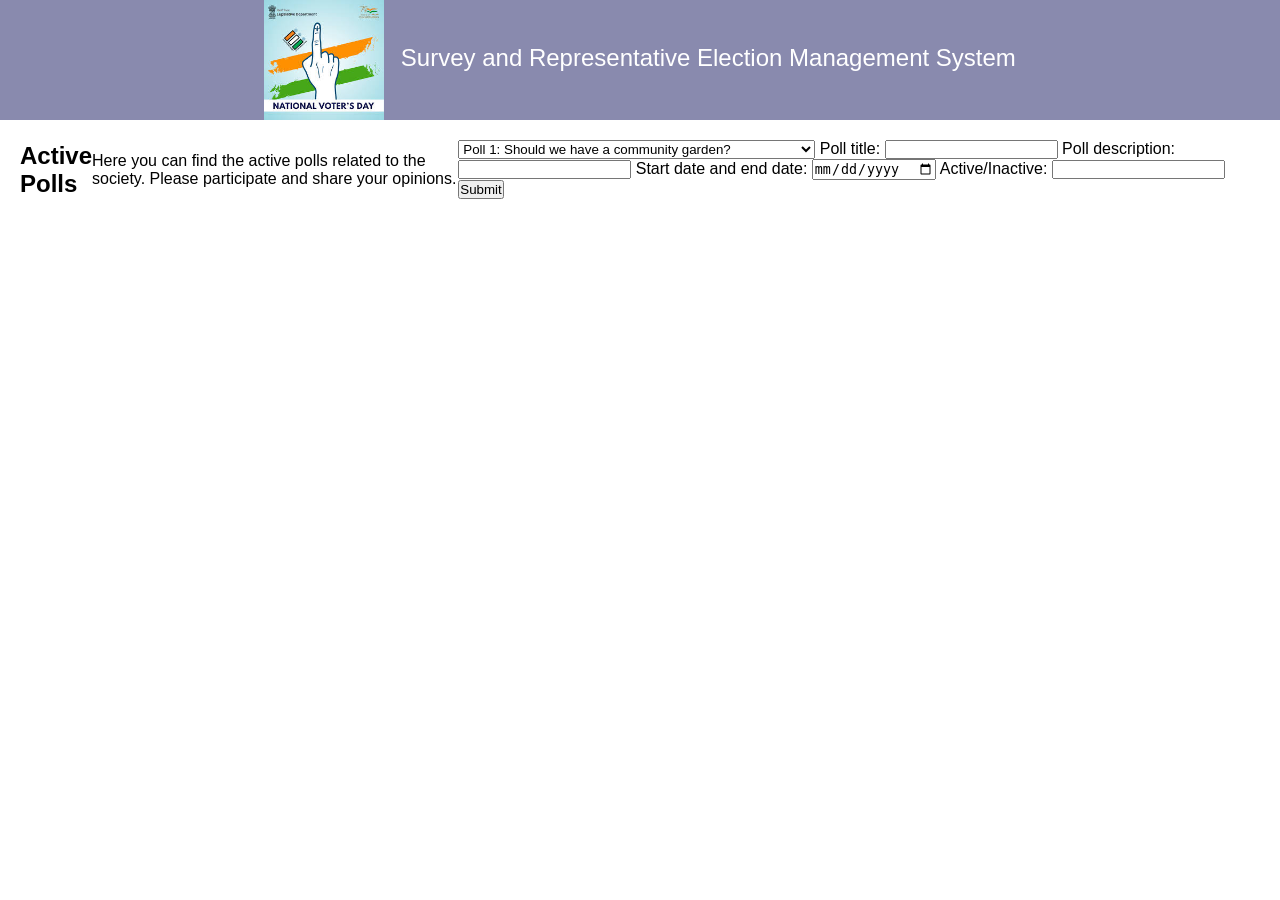
==== html/polls.html @ b5dd3b32 "fourth" ====
<!DOCTYPE html>
<html lang="en">
<head>
    <meta charset="UTF-8">
    <meta name="viewport" content="width=device-width, initial-scale=1.0">
    <title>Polls</title>
    <link rel="stylesheet" href="../css/survey.css">
</head>
<body>
    <header><img src="../images/image.png" alt="Logo" width="120" />
        Survey and Representative Election Management System    
    </header>
    <main>
        <h2>Active Polls</h2>
        <p>Here you can find the active polls related to the society. Please participate and share your opinions.</p>
        <form>
            <select name="polls" id="polls">
                <option value="poll1">Poll 1: Should we have a community garden?</option>
                <option value="poll2">Poll 2: Do you support the new parking regulations?</option>
                <option value="poll3">Poll 3: Should we organize a community event this year?</option>
            </select>
            <label for="Poll title" >Poll title:</label>
            <input type="text" id="Poll title" name="Poll title" required>
            <label for="Poll description">Poll description:</label>
            <input type="text" id="Poll description" name="Poll description" required>
            <label for="start date and end date" >Start date and end date:</label>
            <input type="date" id="start date and end date" name="start date and end date" required>
            <label for ="Active/Inactive">Active/Inactive:</label>
            <input type="text" id="Active/Inactive" name="Active/Inactive" required>
            <button type="submit">Submit</button>
        </form>
            
    </main>
    
</body>
</html>
---- css/survey.css ----
*{
    margin: 0;  
    padding: 0;
    box-sizing: border-box;
    
}
body {
    font-family: Arial, sans-serif;
    background-color: #ffffff;
    align-items: left;
}
header{
    background-color: #898aae;
    color: white;
    padding: 0px;
    text-align: center;
    font-size: 24px;
    img {
        vertical-align: middle;
        margin-right: 10px;
        display: inline-block;
    }
}
main{
    flex:1;
    display: flex;
    justify-content: left;
    align-items: center;
    padding: 20px;
}
.survey-section {
    width: 100%;
    max-width: 600px;
    background-color: #f9f9f9;
    padding: 20px;
    border-radius: 8px;
    box-shadow: 0 0 10px rgba(0, 0, 0, 0.1);
    h2 {
        text-align: center;
        margin-bottom: 20px;
    };

    form {
        display: flex;
        flex-direction: column;
        gap: 15px;
        label {
            font-weight: bold;
        }
        .radio-group {
            display: flex;
            flex-direction: row;
            flex: 1;
            gap: 10px;

        }
        button {
            padding: 10px 20px;
            background-color: #898aae;
            color: white;
            border: none;
            border-radius: 4px;
            font-size: 16px;
            cursor: pointer;
            text-decoration: none;
            &:hover {
                background-color: #7a7db0;
            }
        }
    }

}
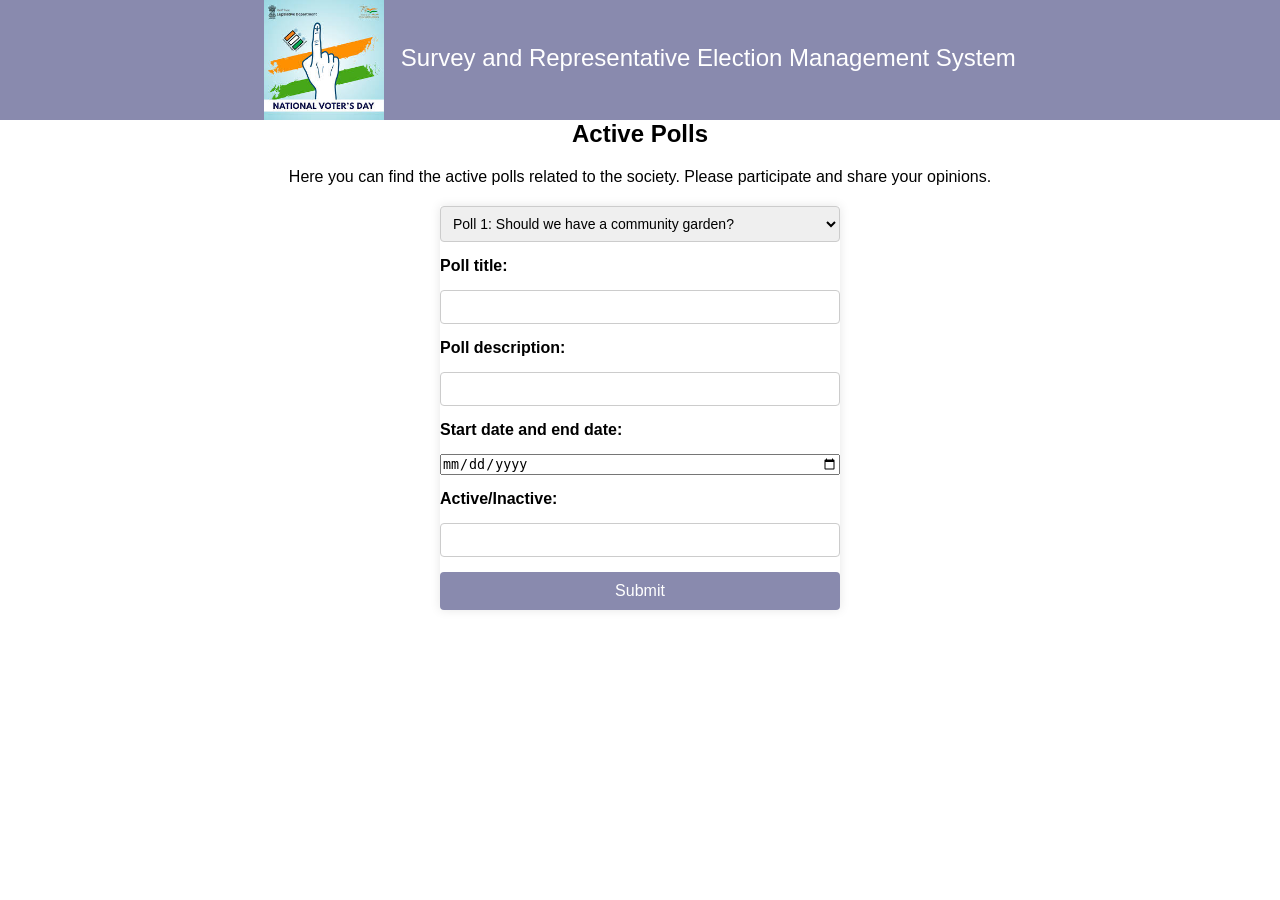
==== commit 1aa25cf2: "five" ====
--- a/html/polls.html
+++ b/html/polls.html
@@ -4,7 +4,7 @@
     <meta charset="UTF-8">
     <meta name="viewport" content="width=device-width, initial-scale=1.0">
     <title>Polls</title>
-    <link rel="stylesheet" href="../css/survey.css">
+    <link rel="stylesheet" href="../css/polls.css">
 </head>
 <body>
     <header><img src="../images/image.png" alt="Logo" width="120" />
--- a/css/polls.css
+++ b/css/polls.css
@@ -0,0 +1,70 @@
+*{
+    margin: 0;  
+    padding: 0;
+    box-sizing: border-box;
+    
+}
+body {
+    font-family: Arial, sans-serif;
+    background-color: #ffffff;
+}
+header{
+    background-color: #898aae;
+    color: white;
+    padding: 0px;
+    text-align: center;
+    font-size: 24px;
+    img {
+        vertical-align: middle;
+        margin-right: 10px;
+        display: inline-block;
+    }
+}
+main{
+    h2 {
+        text-align: center;
+        margin-bottom: 20px;
+    }
+    p {
+        text-align: center;
+        margin-top: 10px;
+        margin-bottom: 20px;
+    }
+    form {
+        display: flex;
+        flex-direction: column;
+        gap: 15px;
+        width: 400px;
+        margin: 0 auto;
+        box-shadow: 0 0 10px rgba(0, 0, 0, 0.1);
+        select, input[type="text"], input[type="email"] {
+            padding: 8px;
+            border: 1px solid #ccc;
+            border-radius: 4px;
+            font-size: 14px;
+        }
+        label {
+            font-weight: bold;
+        }
+        select, input[type="text"], input[type="email"] {
+            padding: 8px;
+            border: 1px solid #ccc;
+            border-radius: 4px;
+            font-size: 14px;
+        }
+        
+        button {
+            padding: 10px;
+            background-color: #898aae;
+            color: white;
+            border: none;
+            border-radius: 4px;
+            font-size: 16px;
+            cursor: pointer;
+            &:hover {
+                background-color: #a51717;
+            }
+        }
+    }
+
+}
